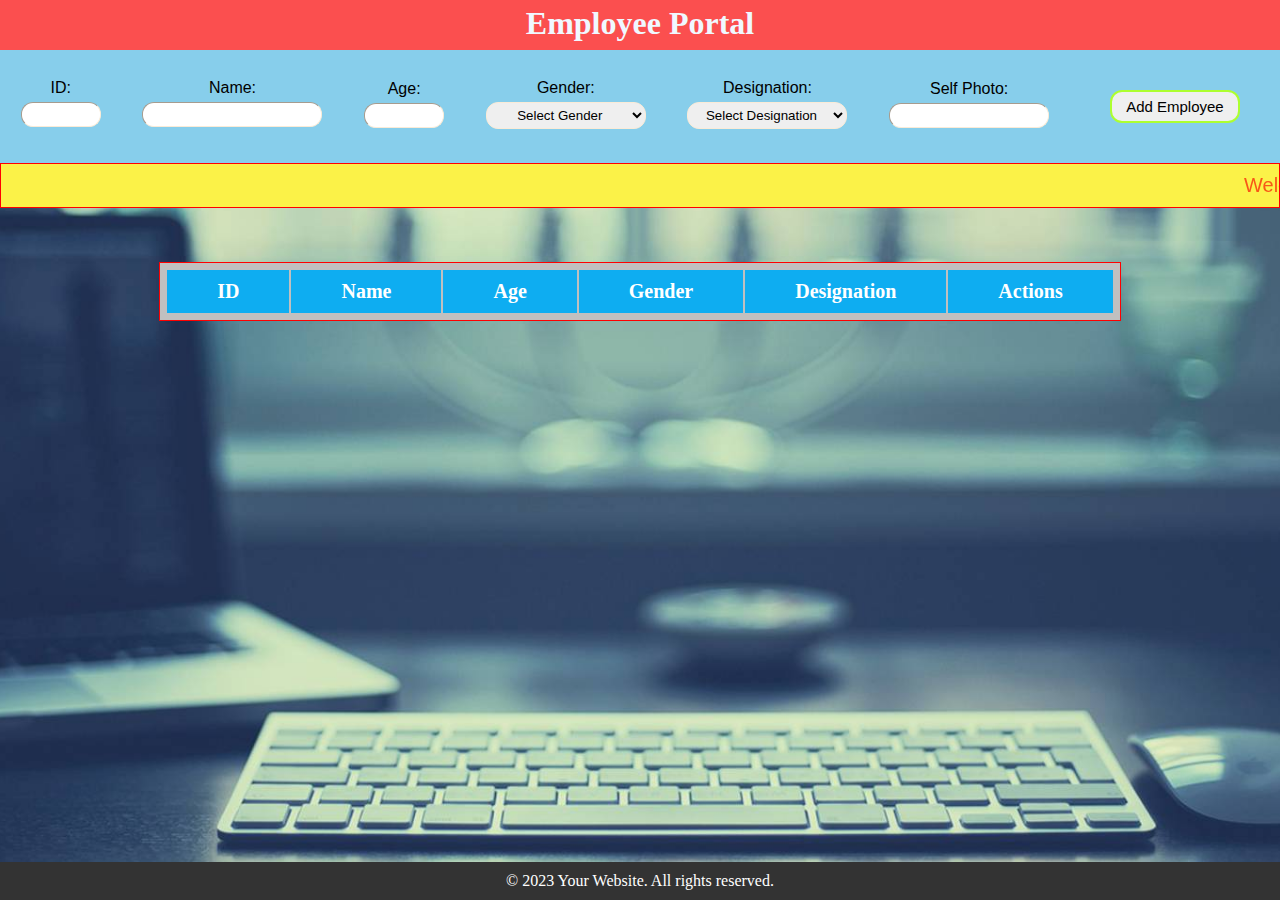
==== index.html @ 91af4dfc "Complete the project" ====
<!DOCTYPE html>
<html lang="en">
<head>
    <meta charset="UTF-8">
    <meta name="viewport" content="width=device-width, initial-scale=1.0">
    <link rel="stylesheet" href="style.css">
    <link rel="stylesheet" href="https://cdnjs.cloudflare.com/ajax/libs/font-awesome/6.4.0/css/fontawesome.min.css" integrity="sha512-SgaqKKxJDQ/tAUAAXzvxZz33rmn7leYDYfBP+YoMRSENhf3zJyx3SBASt/OfeQwBHA1nxMis7mM3EV/oYT6Fdw==" crossorigin="anonymous" referrerpolicy="no-referrer" />
    <title>Document</title>
</head>
<body>
    <header>
        <h1>Employee Portal</h1>
    </header>
    <form class="from_fields">
        <div class="boxes">
            <label for="idInput">ID:</label>
            <input type="text" id="idInput" name="id">
            <div id="iderror"></div>
        </div>
        <div class="boxes">
            <label for="nameInput">Name:</label>
            <input type="text" id="nameInput" name="name">
            <div id="nameerror"></div>
        </div>
        <div class="boxes">
            <label for="ageInput">Age:</label>
            <input type="text" id="ageInput" name="age">
            <div id="ageerror"></div>
        </div>
        <div class="boxes">
            <label for="genderInput">Gender:</label>
            <select id="genderInput" name="gender">
                <option value="Select Gender">Select Gender</option>
                <option value="male">Male</option>
                <option value="female">Female</option>
                <option value="other">Other</option>
              </select>
              <div id="gendererror"></div>
        </div>
        <div class="boxes">
            <label for="designation">Designation:</label>
            <select id="desigInput" name="designation">
                <option value="Select Designation">Select Designation</option>
                <option value="manager">Manager</option>
                <option value="developer">Developer</option>
                <option value="designer">Designer</option>
            </select>
            <div id="desigerror"></div>
        </div>
        <div class="boxes">
            <label for="photoInput">Self Photo:</label>
            <input type="text" id="photoInput" name="photoInput">
            <div id="photoerror"></div>
        </div>
        <button id="btn" onclick="Submit()">Add Employee</button>
    </form>
    <marquee behavior="scroll" direction="left">Welcome to Sankey Solution</marquee>
    
    <table class="table_data">
        <thead>
            <tr>
                <th>ID</th>
                <th>Name</th>
                <th>Age</th>
                <th>Gender</th>
                <th>Designation</th>
                <!-- <th>Self Photo</th> -->
                <th>Actions</th>
            </tr>
        </thead>
        <tbody id="table_list">

        </tbody>
    </table>

    <div class="model">
        <div class="edit_data">
                <div class="edit_box">
                <label for="idedit">ID:</label>
                <input type="text" id="idedit" name="id" disabled>
                <div id="iderror"></div>
                </div>
           
                <div class="edit_box"> 
                <label for="nameEdit">Name:</label>
                <input type="text" id="nameEdit" name="name">
                <div id="nameerror"></div>
                </div>
           
                <div class="edit_box">
                <label for="ageEdit">Age:</label>
                <input type="text" id="ageEdit" name="age">
                </div>
           
                <div class="edit_box">
                <label for="genderEdit">Gender:</label>
                <select id="genderEdit" name="gender">
                    <option value="Select Gender">Select Gender</option>
                    <option value="male">Male</option>
                    <option value="female">Female</option>
                    <option value="other">Other</option>
                  </select>
                </div>

                <div class="edit_box">
                <label for="desigEdit">Designation:</label>
                <select id="desigEdit" name="designation">
                    <option value="Select Designation">Select Designation</option>
                    <option value="manager">Manager</option>
                    <option value="developer">Developer</option>
                    <option value="designer">Designer</option>
                </select>
                </div>
           
                <div class="edit_box">
                <label for="photoEdit">Self Photo:</label>
                <input type="text" id="photoEdit" name="photoInput">
                <div id="photoerror"></div>
                </div>
                <div class="edit_box">
                <button id="editBtn" onclick="updateDetails()">Update</button>
                </div>
        </div>
    </div>
    
    <div class="view">
        <div class="view_data">
                <h2>Entered Details</h2>
                <div class="view_box">
                <img id="viewImage" src="" alt="Employee image">
                </div>

                <div class="view_box">
                    <p><strong>ID:</strong> <span id="viewId"></span></p>
                </div>
           
                <div class="view_box"> 
                    <p><strong>Name:</strong> <span id="viewName"></span></p>
                </div>
           
                <div class="view_box">
                    <p><strong>Age:</strong> <span id="viewAge"></span></p>
                </div>
           
                <div class="view_box">
                    <p><strong>Gender:</strong> <span id="viewGender"></span></p>  
                </div>

                <div class="view_box">
                    <p><strong>Designation:</strong> <span id="viewDesig"></span></p>
                </div>

                <button id="cancelBtn" onclick="cancelDetails()">Cancel</button>
        </div>
    </div>
      
      
      
<footer> <p>&copy; 2023 Your Website. All rights reserved.</p></footer>
      
<script src="script1.js"></script>
<!-- <script src="script.js"></script> -->
</body>
</html>
---- style.css ----
*{
    margin: 0;
    padding: 0;
    box-sizing: border-box;
    overflow: hidden;
}

body{
    background: url("bg_img.jpg") no-repeat center;
    background-size: cover;
    width: 100vw;
    height: 100vh;
}

header{
    background-color: rgb(251, 79, 79);
    height: 50px;
    text-align: center;
    color: aliceblue;
    font-family: Georgia, 'Times New Roman', Times, serif;
    padding-top: 5px;
}



.from_fields{
    display: flex;
    /* border: 2px solid blue; */
    background-color: skyblue;
    font-family: system-ui, -apple-system, BlinkMacSystemFont, 'Segoe UI', Roboto, Oxygen, Ubuntu, Cantarell, 'Open Sans', 'Helvetica Neue', sans-serif;
}

.boxes{
    display: flex;
    flex-direction: column;
    margin: auto;
    /* border: 2px solid red; */
    font-family: 'Lucida Sans', 'Lucida Sans Regular', 'Lucida Grande', 'Lucida Sans Unicode', Geneva, Verdana, sans-serif;
    text-align: center;
}



#idInput{
    width: 80px;
    margin: 5px 0px;
    padding: 4px;
    font-family: 'Trebuchet MS', 'Lucida Sans Unicode', 'Lucida Grande', 'Lucida Sans', Arial, sans-serif;
    border-radius: 12px;
    outline: none;
    border-width: 0.5px;
    border-color: antiquewhite;
    text-align: center;
}
#nameInput{
    width: 180px;
    margin: 5px 0px;
    padding: 4px;
    font-family: 'Trebuchet MS', 'Lucida Sans Unicode', 'Lucida Grande', 'Lucida Sans', Arial, sans-serif;
    border-radius: 12px;
    outline: none;
    border-width: 0.5px;
    border-color: antiquewhite;
    text-align: center;
}
#ageInput{
    width: 80px;
    margin: 5px 0px;
    padding: 4px;
    font-family: 'Trebuchet MS', 'Lucida Sans Unicode', 'Lucida Grande', 'Lucida Sans', Arial, sans-serif;
    border-radius: 12px;
    outline: none;
    border-width: 0.5px;
    border-color: antiquewhite;
    text-align: center;
}

#genderInput{
    width: 160px;
    margin: 5px 0px;
    padding: 4px;
    font-family: 'Trebuchet MS', 'Lucida Sans Unicode', 'Lucida Grande', 'Lucida Sans', Arial, sans-serif;
    border-radius: 12px;
    outline: none;
    border-width: 0.5px;
    border-color: antiquewhite;
    text-align: center;
}

#desigInput{
    width: 160px;
    margin: 5px 0px;
    padding: 4px;
    font-family: 'Trebuchet MS', 'Lucida Sans Unicode', 'Lucida Grande', 'Lucida Sans', Arial, sans-serif;
    border-radius: 12px;
    outline: none;
    border-width: 0.5px;
    border-color: antiquewhite;
    text-align: center;
}
#photoInput{
    width: 160px;
    margin: 5px 0px;
    padding: 4px;
    font-family: 'Trebuchet MS', 'Lucida Sans Unicode', 'Lucida Grande', 'Lucida Sans', Arial, sans-serif;
    border-radius: 12px;
    outline: none;
    border-width: 0.5px;
    border-color: antiquewhite;
    text-align: center;
}



#btn{
    padding: 6px;

    margin: 40px;
    border-radius: 12px;
    font-family: 'Trebuchet MS', 'Lucida Sans Unicode', 'Lucida Grande', 'Lucida Sans', Arial, sans-serif;
    cursor: pointer;
    border-radius: 12px;
    outline: none;
    border-width: 0.5px;
    border-color: antiquewhite;
    width: 130px;
    font-size: 15px; 
    border: 2px solid greenyellow;

}

marquee{
    border: 1px solid red;
    background-color: rgb(251, 242, 72);
    color: rgb(248, 87, 23);
    padding: 10px;
    /* margin: 0px 2px; */
    font-size: 20px;
    font-family: 'Trebuchet MS', 'Lucida Sans Unicode', 'Lucida Grande', 'Lucida Sans', Arial, sans-serif;
}



.table_data{
    
    padding: 5px;
    border: 1px solid red;
    background-color: silver;
    font-size: 20px;
}

table{
    /* border: 2px solid red; */
    margin: 50px auto;
    
}


thead{
    background-color: rgb(14, 173, 241);
    color: white;
    margin: auto;
}

th{
   padding: 10px 50px;
}

tbody{
  background-color: whitesmoke;
  
}

tbody tr td{
    text-align: center;
    padding: 10px 0px;

}

#iderror{
    font-size: 10px;
    color: red;
    font-family: 'Segoe UI', Tahoma, Geneva, Verdana, sans-serif;
    margin-top: 2px;
    /* position: fixed;
    padding-top: 60px; */
  
    /* border: 2px solid black; */
}
#nameerror{
    font-size: 10px;
    color: red;
    font-family: 'Segoe UI', Tahoma, Geneva, Verdana, sans-serif;
    margin-top: 2px;
    /* position: fixed;
    padding-top: 60px; */
}
#ageerror{
    font-size: 10px;
    color: red;
    font-family: 'Segoe UI', Tahoma, Geneva, Verdana, sans-serif;
    /* position: fixed;
    padding-top: 60px; */
}
#photoerror{
    font-size: 10px;
    color: red;
    font-family: 'Segoe UI', Tahoma, Geneva, Verdana, sans-serif;
    /* position: fixed;
    padding-top: 60px; */
}
#gendererror{
    font-size: 10px;
    color: red;
    font-family: 'Segoe UI', Tahoma, Geneva, Verdana, sans-serif;
    /* position: fixed;
    padding-top: 60px; */
}
#desigerror{
    font-size: 10px;
    color: red;
    font-family: 'Segoe UI', Tahoma, Geneva, Verdana, sans-serif;
    /* position: fixed;
    padding-top: 60px; */
}


.model{
width: 25%;
position: fixed;
top: 50%;
left: 50%;
height: 500px;
background-color: orange;
transform: translate(-50%, -50%);
display: none;
border-radius: 20px;
}

.edit_data{
    display: flex;
    flex-direction: column;
   justify-content: center;
   align-items: center;
   margin: 30px;
}

.edit_box{
    display: flex;
    flex-direction: column;
    text-align: center;
    padding: 8px;
}

.edit_box input{
    width: 100%;
    padding: 4px;
    text-align: center;
}

#genderEdit{
    width: 100%;
    padding: 4px;
    text-align: center;
}
#desigEdit{
    width: 100%;
    padding: 4px;
    text-align: center;
}

#editBtn{
    padding: 6px;
    margin: 40px;
    border-radius: 12px;
    font-family: 'Trebuchet MS', 'Lucida Sans Unicode', 'Lucida Grande', 'Lucida Sans', Arial, sans-serif;
    cursor: pointer;
    border-radius: 12px;
    outline: none;
    border-width: 0.5px;
    border-color: antiquewhite;
    width: 130px;
    font-size: 15px; 
    border: 2px solid greenyellow;
}

.view{
    width: 25%;
position: fixed;
top: 50%;
left: 50%;
height: 500px;
background-color: silver;
transform: translate(-50%, -50%);
display: none;
border-radius: 20px;
    }

    .view_data{
        display: flex;
        flex-direction: column;
       justify-content: center;
       align-items: center;
       margin: 30px;
    }

    .view_box{
        display: flex;
        flex-direction: column;
        text-align: center;
        padding: 8px;
    }

    .view_box input{
        width: 100%;
        padding: 4px;
        text-align: center;
        border: none;
        outline: none;
    }

    #viewGender{
        width: 100%;
        padding: 4px;
        text-align: center;
    }
    #viewDesig{
        width: 100%;
        padding: 4px;
        text-align: center;
    }

    #cancelBtn{
        padding: 6px;
        margin: 40px;
        border-radius: 12px;
        font-family: 'Trebuchet MS', 'Lucida Sans Unicode', 'Lucida Grande', 'Lucida Sans', Arial, sans-serif;
        cursor: pointer;
        border-radius: 12px;
        outline: none;
        border-width: 0.5px;
        border-color: antiquewhite;
        width: 130px;
        font-size: 15px; 
        border: 2px solid greenyellow;
    }

#viewImage{
    width: 160px;
    height: auto;
    border-radius: 20px;
}

.view_box strong{
    font-family: 'Segoe UI', Tahoma, Geneva, Verdana, sans-serif;
    color: blue;
    font-size: 20px;
}

.view_box span{
    font-family: 'Segoe UI', Tahoma, Geneva, Verdana, sans-serif;
    color: black;
    font-family: Arial Narrow Bold, sans-serif;
    font-size: 20px;
}

footer{
    background-color: #333;
    color: white;
    text-align: center;
    padding: 10px;
    position: absolute;
    bottom: 0;
    width: 100%;
}

#editbtn_1{
    padding: 2px;
    border-radius: 12px;
    font-family: 'Trebuchet MS', 'Lucida Sans Unicode', 'Lucida Grande', 'Lucida Sans', Arial, sans-serif;
    cursor: pointer;
    outline: none;
    background-color: aquamarine;
    border-width: 0.5px;
    border-color: antiquewhite;
    width: 50px;
    font-size: 15px; 
    border: 2px solid greenyellow;
}
#deletebtn_1{
    padding: 2px;
    border-radius: 12px;
    font-family: 'Trebuchet MS', 'Lucida Sans Unicode', 'Lucida Grande', 'Lucida Sans', Arial, sans-serif;
    cursor: pointer;
    outline: none;
    background-color: aquamarine;
    border-width: 0.5px;
    border-color: antiquewhite;
    width: 60px;
    font-size: 15px; 
    border: 2px solid greenyellow;
}
#viewbtn_1{
    padding: 2px;
    border-radius: 12px;
    font-family: 'Trebuchet MS', 'Lucida Sans Unicode', 'Lucida Grande', 'Lucida Sans', Arial, sans-serif;
    cursor: pointer;
    outline: none;
    background-color: aquamarine;
    border-width: 0.5px;
    border-color: antiquewhite;
    width: 50px;
    font-size: 15px; 
    border: 2px solid greenyellow;
}

    @media screen and (max-width: 1038px){
        .from_fields{
            display: flex;
            flex-direction: column;
            /* border: 2px solid blue; */
            background-color: rgb(10, 184, 219);
            font-family: system-ui, -apple-system, BlinkMacSystemFont, 'Segoe UI', Roboto, Oxygen, Ubuntu, Cantarell, 'Open Sans', 'Helvetica Neue', sans-serif;
        }
        
        .boxes{
            display: flex;
            flex-direction: column;
            margin: auto;
            /* border: 2px solid red; */
            font-family: 'Lucida Sans', 'Lucida Sans Regular', 'Lucida Grande', 'Lucida Sans Unicode', Geneva, Verdana, sans-serif;
            text-align: center;
        }

        #btn{
            padding: 6px;
        
            margin: auto;
            border-radius: 12px;
            font-family: 'Trebuchet MS', 'Lucida Sans Unicode', 'Lucida Grande', 'Lucida Sans', Arial, sans-serif;
            cursor: pointer;
            border-radius: 12px;
            outline: none;
            border-width: 0.5px;
            border-color: antiquewhite;
            width: 130px;
            font-size: 15px; 
            border: 2px solid greenyellow;
        
        }

    }
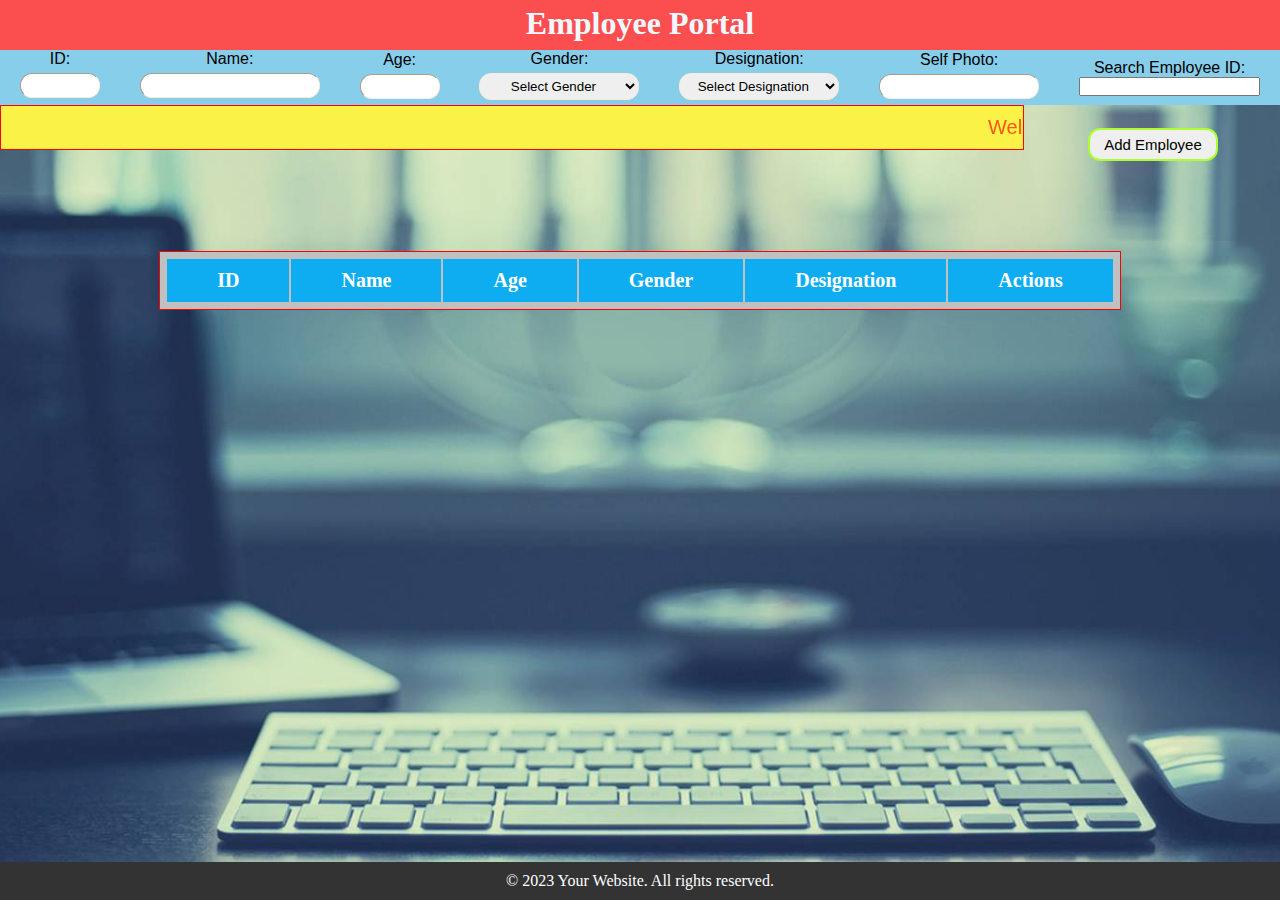
==== commit 64b22531: "changes made" ====
--- a/index.html
+++ b/index.html
@@ -52,11 +52,14 @@
             <input type="text" id="photoInput" name="photoInput">
             <div id="photoerror"></div>
         </div>
-        <button id="btn" onclick="Submit()">Add Employee</button>
+
+        <div class="boxes">
+        <label for="searchId">Search Employee ID:</label>
+        <input type="text" id="myInput" onkeyup="myFunction()" name="searchId">
+        </div>
     </form>
-    <marquee behavior="scroll" direction="left">Welcome to Sankey Solution</marquee>
-    
-    <table class="table_data">
+    <marquee behavior="scroll" direction="left">Welcome to Sankey Solution</marquee><span> <button id="btn" onclick="Submit()">Add Employee</button></span>
+    <table class="table_data" id="myTable">
         <thead>
             <tr>
                 <th>ID</th>
--- a/style.css
+++ b/style.css
@@ -114,12 +114,12 @@
 
 #btn{
     padding: 6px;
-
-    margin: 40px;
-    border-radius: 12px;
-    font-family: 'Trebuchet MS', 'Lucida Sans Unicode', 'Lucida Grande', 'Lucida Sans', Arial, sans-serif;
-    cursor: pointer;
-    border-radius: 12px;
+    /* margin: 20px; */
+    margin-left: 60px;
+    margin-bottom: 40px;
+    border-radius: 12px;
+    font-family: 'Trebuchet MS', 'Lucida Sans Unicode', 'Lucida Grande', 'Lucida Sans', Arial, sans-serif;
+    cursor: pointer;
     outline: none;
     border-width: 0.5px;
     border-color: antiquewhite;
@@ -137,6 +137,7 @@
     /* margin: 0px 2px; */
     font-size: 20px;
     font-family: 'Trebuchet MS', 'Lucida Sans Unicode', 'Lucida Grande', 'Lucida Sans', Arial, sans-serif;
+    width: 80%;
 }
 
 
@@ -276,6 +277,32 @@
     font-family: 'Trebuchet MS', 'Lucida Sans Unicode', 'Lucida Grande', 'Lucida Sans', Arial, sans-serif;
     cursor: pointer;
     border-radius: 12px;
+    outline: none;
+    border-width: 0.5px;
+    border-color: antiquewhite;
+    width: 130px;
+    font-size: 15px; 
+    border: 2px solid greenyellow;
+}
+
+#searchId{
+    width: 160px;
+    margin: 5px 0px;
+    padding: 4px;
+    font-family: 'Trebuchet MS', 'Lucida Sans Unicode', 'Lucida Grande', 'Lucida Sans', Arial, sans-serif;
+    border-radius: 12px;
+    outline: none;
+    border-width: 0.5px;
+    border-color: antiquewhite;
+    text-align: center;
+}
+
+#search_btn{
+    padding: 6px;
+    margin: 40px;
+    border-radius: 12px;
+    font-family: 'Trebuchet MS', 'Lucida Sans Unicode', 'Lucida Grande', 'Lucida Sans', Arial, sans-serif;
+    cursor: pointer;
     outline: none;
     border-width: 0.5px;
     border-color: antiquewhite;
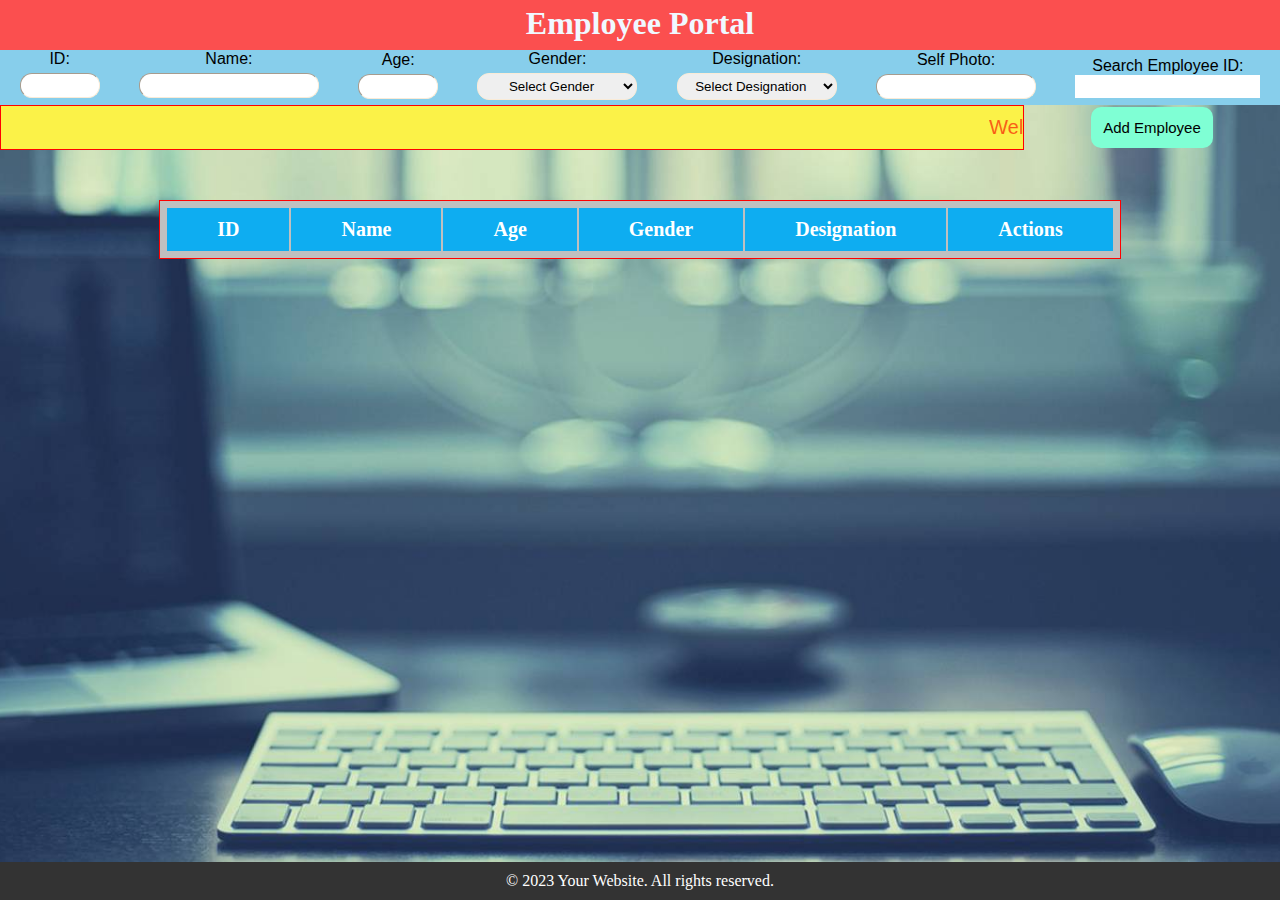
==== commit c2655e66: "changes have been done" ====
--- a/index.html
+++ b/index.html
@@ -5,7 +5,7 @@
     <meta name="viewport" content="width=device-width, initial-scale=1.0">
     <link rel="stylesheet" href="style.css">
     <link rel="stylesheet" href="https://cdnjs.cloudflare.com/ajax/libs/font-awesome/6.4.0/css/fontawesome.min.css" integrity="sha512-SgaqKKxJDQ/tAUAAXzvxZz33rmn7leYDYfBP+YoMRSENhf3zJyx3SBASt/OfeQwBHA1nxMis7mM3EV/oYT6Fdw==" crossorigin="anonymous" referrerpolicy="no-referrer" />
-    <title>Document</title>
+    <title>Employee Portal</title>
 </head>
 <body>
     <header>
@@ -55,10 +55,14 @@
 
         <div class="boxes">
         <label for="searchId">Search Employee ID:</label>
-        <input type="text" id="myInput" onkeyup="myFunction()" name="searchId">
+        <input type="text" id="myInput" onkeyup="myFunction()" name="searchId" style="border: none; outline: none; padding: 4px;">
         </div>
     </form>
-    <marquee behavior="scroll" direction="left">Welcome to Sankey Solution</marquee><span> <button id="btn" onclick="Submit()">Add Employee</button></span>
+    <div class="marquee_box">
+    <marquee behavior="scroll" direction="left">Welcome to Sankey Solution</marquee>
+    <button id="btn" onclick="Submit()">Add Employee</button>
+    </div>
+
     <table class="table_data" id="myTable">
         <thead>
             <tr>
@@ -81,18 +85,19 @@
                 <div class="edit_box">
                 <label for="idedit">ID:</label>
                 <input type="text" id="idedit" name="id" disabled>
-                <div id="iderror"></div>
+                <div id="editiderror"></div>
                 </div>
            
                 <div class="edit_box"> 
                 <label for="nameEdit">Name:</label>
                 <input type="text" id="nameEdit" name="name">
-                <div id="nameerror"></div>
+                <div id="editnameerror"></div>
                 </div>
            
                 <div class="edit_box">
                 <label for="ageEdit">Age:</label>
                 <input type="text" id="ageEdit" name="age">
+                <div id="editageerror"></div>
                 </div>
            
                 <div class="edit_box">
@@ -103,6 +108,7 @@
                     <option value="female">Female</option>
                     <option value="other">Other</option>
                   </select>
+                  <div id="editgendererror"></div>
                 </div>
 
                 <div class="edit_box">
@@ -113,12 +119,13 @@
                     <option value="developer">Developer</option>
                     <option value="designer">Designer</option>
                 </select>
+                <div id="editdesigerror"></div>
                 </div>
            
                 <div class="edit_box">
                 <label for="photoEdit">Self Photo:</label>
                 <input type="text" id="photoEdit" name="photoInput">
-                <div id="photoerror"></div>
+                <div id="editphotoerror"></div>
                 </div>
                 <div class="edit_box">
                 <button id="editBtn" onclick="updateDetails()">Update</button>
--- a/style.css
+++ b/style.css
@@ -2,7 +2,7 @@
     margin: 0;
     padding: 0;
     box-sizing: border-box;
-    overflow: hidden;
+    /* overflow: hidden; */
 }
 
 body{
@@ -110,22 +110,21 @@
     text-align: center;
 }
 
-
+.marquee_box{
+    display: flex;
+    align-items: center;
+    justify-content: space-between;
+}
 
 #btn{
-    padding: 6px;
-    /* margin: 20px; */
-    margin-left: 60px;
-    margin-bottom: 40px;
-    border-radius: 12px;
-    font-family: 'Trebuchet MS', 'Lucida Sans Unicode', 'Lucida Grande', 'Lucida Sans', Arial, sans-serif;
-    cursor: pointer;
-    outline: none;
-    border-width: 0.5px;
-    border-color: antiquewhite;
-    width: 130px;
-    font-size: 15px; 
-    border: 2px solid greenyellow;
+  border: none;
+  outline: none;
+  font-size: 15px;
+  padding: 12px;
+  background-color: aquamarine;
+  border-radius: 10px;
+  /* margin-right: 55px; */
+  margin: auto;
 
 }
 
@@ -224,6 +223,42 @@
     /* position: fixed;
     padding-top: 60px; */
 }
+
+#editnameerror{
+    font-size: 10px;
+    color: red;
+    font-family: 'Segoe UI', Tahoma, Geneva, Verdana, sans-serif;
+}
+
+#editageerror{
+    font-size: 10px;
+    color: red;
+    font-family: 'Segoe UI', Tahoma, Geneva, Verdana, sans-serif;
+    /* position: fixed;
+    padding-top: 60px; */
+}
+#editphotoerror{
+    font-size: 10px;
+    color: red;
+    font-family: 'Segoe UI', Tahoma, Geneva, Verdana, sans-serif;
+    /* position: fixed;
+    padding-top: 60px; */
+}
+#editgendererror{
+    font-size: 10px;
+    color: red;
+    font-family: 'Segoe UI', Tahoma, Geneva, Verdana, sans-serif;
+    /* position: fixed;
+    padding-top: 60px; */
+}
+#editdesigerror{
+    font-size: 10px;
+    color: red;
+    font-family: 'Segoe UI', Tahoma, Geneva, Verdana, sans-serif;
+    /* position: fixed;
+    padding-top: 60px; */
+}
+
 
 
 .model{
@@ -250,7 +285,7 @@
     display: flex;
     flex-direction: column;
     text-align: center;
-    padding: 8px;
+    padding: 2px;
 }
 
 .edit_box input{
@@ -440,6 +475,8 @@
     font-size: 15px; 
     border: 2px solid greenyellow;
 }
+
+
 
     @media screen and (max-width: 1038px){
         .from_fields{
